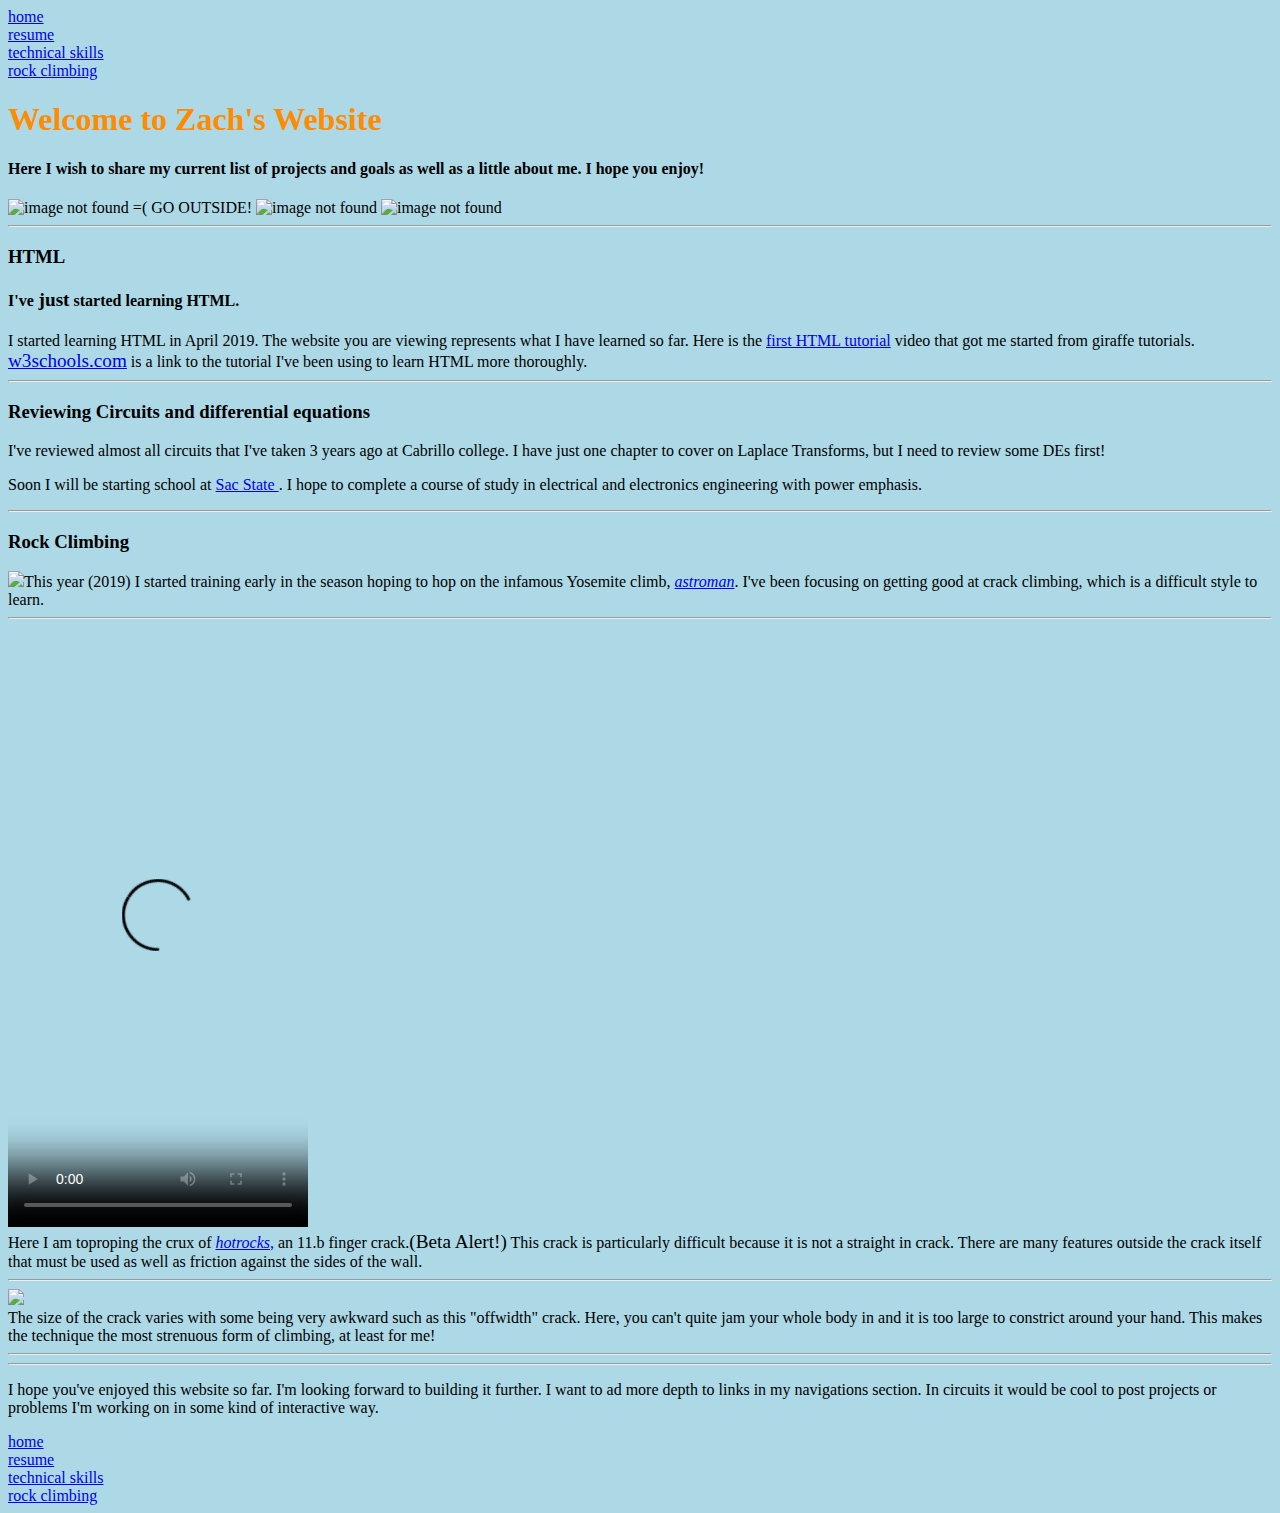
==== index.html @ fca018c9 "a bit of proof read" ====
<!DOCTYPE html>
<html>
	<head>
		<meta charset="UTF-8">
		<meta name="description" content="This is Zachary Tapia's First website">
		<title>Zachary Tapia's First Website!</title>
	</head>
	
	<body style="background-color:lightblue">
	
	<header>
		<nav><a href="index.html">home</a></nav>
		<nav><a href="resume.html">resume</a></nav>
		<nav><a href="technical_skills.html">technical skills</a></nav>
		<nav><a href="rockclimbing.html">rock climbing</a></nav>
	</header>

	<main>
	<h1 style="color:darkorange">Welcome to Zach's Website</h1>
		
		<h4>Here I wish to share my current list of projects and goals as well as a little about me. I hope you enjoy! </h4>
		<img title="Pinnacles NP" height="400"src="IMG_1505.jpeg" alt="image not found =( GO OUTSIDE!"/>
		<img title="Halfdome from the rim" height="400" src="IMG_0944.jpeg" alt="image not found"/>
		<img title="leading double cracks (halfdome)"  height ="400"src="doubleCracks.jpeg" alt="image not found"/>

<hr/>
		
		<h3>HTML</h3>
		<h4>I've<big> just</big> started learning HTML.</h4> I started learning HTML in April 2019. The website you are viewing represents what I have learned so far. Here is the <a href="https://www.youtube.com/watch?v=pQN-pnXPaVg" target="blank">first HTML tutorial</a> video that got me started from giraffe tutorials.
		<a href="https://www.w3schools.com/html/default.asp" target="blank"><big>w3schools.com</big></a> is a link to the tutorial I've been using to learn HTML more thoroughly.
		<hr/>
		</p>

		<h3>Reviewing Circuits and differential equations</h3>
		<p>I've reviewed almost all circuits that I've taken 3 years ago at Cabrillo college. I have just one chapter to cover on Laplace Transforms, but I need to review some DEs first!</p>
		<p>Soon I will be starting school at <a href="https://www.csus.edu" target="_blank"> Sac State </a>. I hope to complete a course of study in electrical and electronics engineering with power emphasis.
			
<hr/>

		<h3>Rock Climbing</h3>
			<img src="/Users/zachary/Desktop/halfdome.jpg"
			
			<h4>This year (2019) I started training early in the season hoping to hop on the infamous Yosemite climb, <a href="https://www.mountainproject.com/route/105845493/astroman" target="_blank"><i>astroman</i></a>. I've been focusing on getting good at crack climbing, which is a difficult style to learn.
<hr/>
			<video height="600" poster="IMG_1234.jpg"src="video-1553537920.mp4" controls></video>
			<br>
			Here I am toproping the crux of <a href="https://www.mountainproject.com/route/105722113/hot-rocks" target="_blank"><i>hotrocks</i>,</a> an 11.b finger crack.<big>(Beta Alert!)</big> This crack is particularly difficult because it is not a straight in crack. There are many features outside the crack itself that must be used as well as friction against the sides of the wall.
<hr/>
			
			<img src="IMG_1202.jpg">
			<div>The size of the crack varies with some being very awkward such as this "offwidth" crack. Here, you can't quite jam your whole body in and it is too large to constrict around your hand. This makes the technique the most strenuous form of climbing, at least for me!
			</div>
 			</h4>
<hr/>
	</main>

	<footer>
<hr/>
		<!--Other interesting things, pictures, links, -->
		<p>
		I hope you've enjoyed this website so far. I'm looking forward to building it further. I want to ad more depth to links in my navigations section. In circuits it would be cool to post projects or problems I'm working on in some kind of interactive way.
		<nav><a href="index.html">home<a/a></nav>
		<nav><a href="resume.html">resume</a></nav>
		<nav><a href="technical_skills.html">technical skills</a></nav>
		<nav><a href="rockclimbing.html">rock climbing</a></nav>
	</footer>
	</body>

</html>
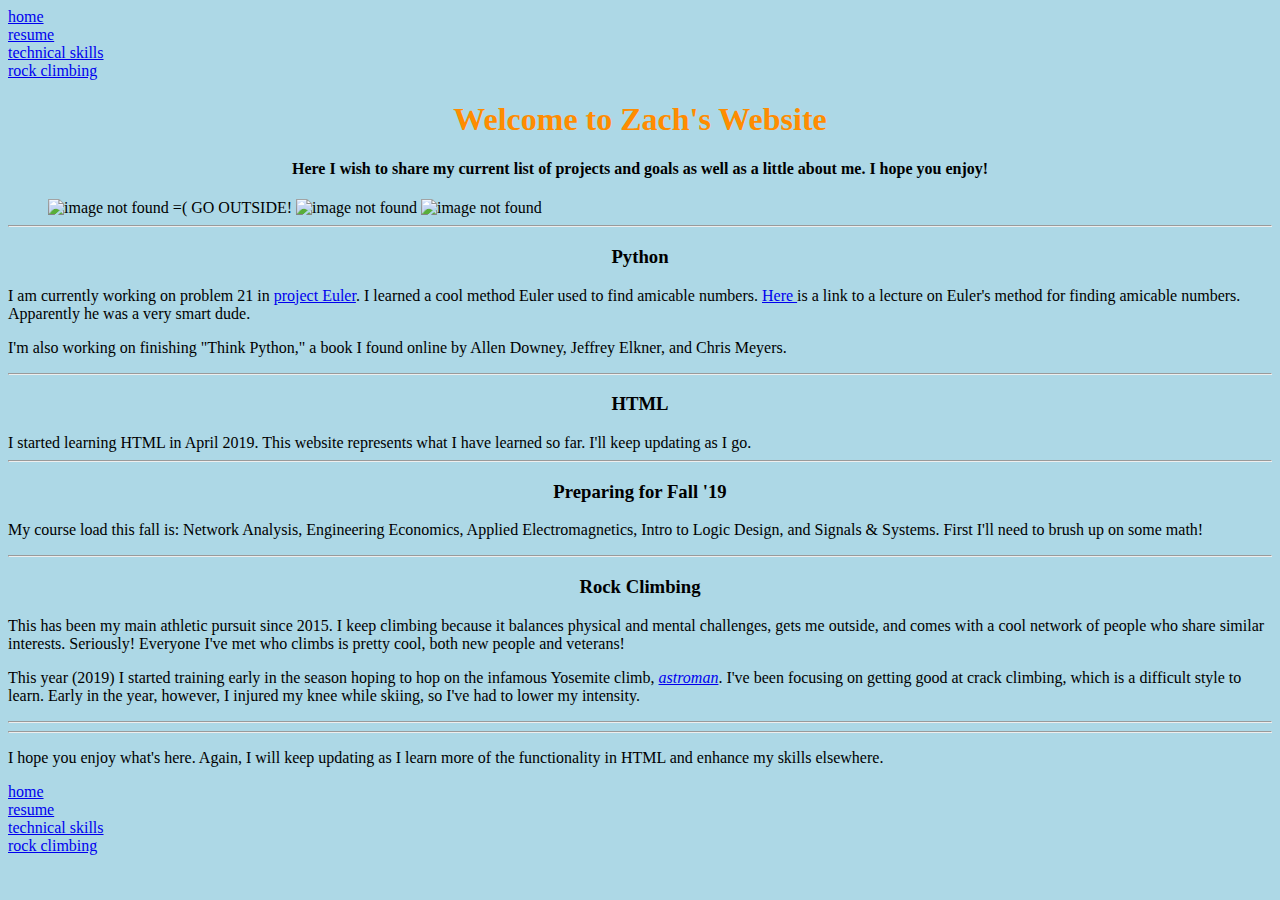
==== commit ed3f219d: "tweaking with css (technical page" ====
--- a/index.html
+++ b/index.html
@@ -4,6 +4,9 @@
 		<meta charset="UTF-8">
 		<meta name="description" content="This is Zachary Tapia's First website">
 		<title>Zachary Tapia's First Website!</title>
+		<style>
+			h1,h2,h3,h4,h5{text-align:center}
+		</style>
 	</head>
 	
 	<body style="background-color:lightblue">
@@ -19,38 +22,37 @@
 	<h1 style="color:darkorange">Welcome to Zach's Website</h1>
 		
 		<h4>Here I wish to share my current list of projects and goals as well as a little about me. I hope you enjoy! </h4>
-		<img title="Pinnacles NP" height="400"src="IMG_1505.jpeg" alt="image not found =( GO OUTSIDE!"/>
+		<!--
+		resizing the browser changes location of these pictures. want to keep them static
+		-->
+		<img style="margin-left:40px;"title="Pinnacles NP" height="400"src="IMG_1505.jpeg" alt="image not found =( GO OUTSIDE!"/>
 		<img title="Halfdome from the rim" height="400" src="IMG_0944.jpeg" alt="image not found"/>
-		<img title="leading double cracks (halfdome)"  height ="400"src="doubleCracks.jpeg" alt="image not found"/>
+		<img title="leading double cracks (halfdome)"  height ="400" width="275"src="doubleCracks.jpeg" alt="image not found"/>
 
 <hr/>
-		
+		<h3>Python</h3>
+		<p>
+		  I am currently working on problem 21 in <a href="https://projecteuler.net/problem=21" target ="_blank">project Euler</a>. I learned a cool method Euler used to find amicable numbers. <a href="https://www.youtube.com/watch?v=TEh_4LQkkHU">Here			</a> is a link to a lecture on Euler's method for finding amicable numbers. Apparently he was a very smart dude.
+		</p>
+	<p>
+	  I'm also working on finishing "Think Python," a book I found online by Allen Downey, Jeffrey Elkner, and Chris Meyers.
+	  </p>
+	  <hr/>
+
 		<h3>HTML</h3>
-		<h4>I've<big> just</big> started learning HTML.</h4> I started learning HTML in April 2019. The website you are viewing represents what I have learned so far. Here is the <a href="https://www.youtube.com/watch?v=pQN-pnXPaVg" target="blank">first HTML tutorial</a> video that got me started from giraffe tutorials.
-		<a href="https://www.w3schools.com/html/default.asp" target="blank"><big>w3schools.com</big></a> is a link to the tutorial I've been using to learn HTML more thoroughly.
+		I started learning HTML in April 2019. This website represents what I have learned so far. I'll keep updating as I go.
 		<hr/>
 		</p>
 
-		<h3>Reviewing Circuits and differential equations</h3>
-		<p>I've reviewed almost all circuits that I've taken 3 years ago at Cabrillo college. I have just one chapter to cover on Laplace Transforms, but I need to review some DEs first!</p>
-		<p>Soon I will be starting school at <a href="https://www.csus.edu" target="_blank"> Sac State </a>. I hope to complete a course of study in electrical and electronics engineering with power emphasis.
+		<h3>Preparing for Fall '19</h3>
+		<p>My course load this fall is: Network Analysis, Engineering Economics, Applied Electromagnetics, Intro to Logic Design, and Signals & Systems. First I'll need to brush up on some math!</p>
 			
 <hr/>
 
 		<h3>Rock Climbing</h3>
-			<img src="/Users/zachary/Desktop/halfdome.jpg"
+			<p>This has been my main athletic pursuit since 2015. I keep climbing because it balances physical and mental challenges, gets me outside, and comes with a cool network of people who share similar interests. Seriously! Everyone I've met who climbs is pretty cool, both new people and veterans!</p>
+			<p>This year (2019) I started training early in the season hoping to hop on the infamous Yosemite climb, <a href="https://www.mountainproject.com/route/105845493/astroman" target="_blank"><i>astroman</i></a>. I've been focusing on getting good at crack climbing, which is a difficult style to learn. Early in the year, however, I injured my knee while skiing, so I've had to lower my intensity.</p>
 			
-			<h4>This year (2019) I started training early in the season hoping to hop on the infamous Yosemite climb, <a href="https://www.mountainproject.com/route/105845493/astroman" target="_blank"><i>astroman</i></a>. I've been focusing on getting good at crack climbing, which is a difficult style to learn.
-<hr/>
-			<video height="600" poster="IMG_1234.jpg"src="video-1553537920.mp4" controls></video>
-			<br>
-			Here I am toproping the crux of <a href="https://www.mountainproject.com/route/105722113/hot-rocks" target="_blank"><i>hotrocks</i>,</a> an 11.b finger crack.<big>(Beta Alert!)</big> This crack is particularly difficult because it is not a straight in crack. There are many features outside the crack itself that must be used as well as friction against the sides of the wall.
-<hr/>
-			
-			<img src="IMG_1202.jpg">
-			<div>The size of the crack varies with some being very awkward such as this "offwidth" crack. Here, you can't quite jam your whole body in and it is too large to constrict around your hand. This makes the technique the most strenuous form of climbing, at least for me!
-			</div>
- 			</h4>
 <hr/>
 	</main>
 
@@ -58,7 +60,7 @@
 <hr/>
 		<!--Other interesting things, pictures, links, -->
 		<p>
-		I hope you've enjoyed this website so far. I'm looking forward to building it further. I want to ad more depth to links in my navigations section. In circuits it would be cool to post projects or problems I'm working on in some kind of interactive way.
+		I hope you enjoy what's here. Again, I will keep updating as I learn more of the functionality in HTML and enhance my skills elsewhere.
 		<nav><a href="index.html">home<a/a></nav>
 		<nav><a href="resume.html">resume</a></nav>
 		<nav><a href="technical_skills.html">technical skills</a></nav>
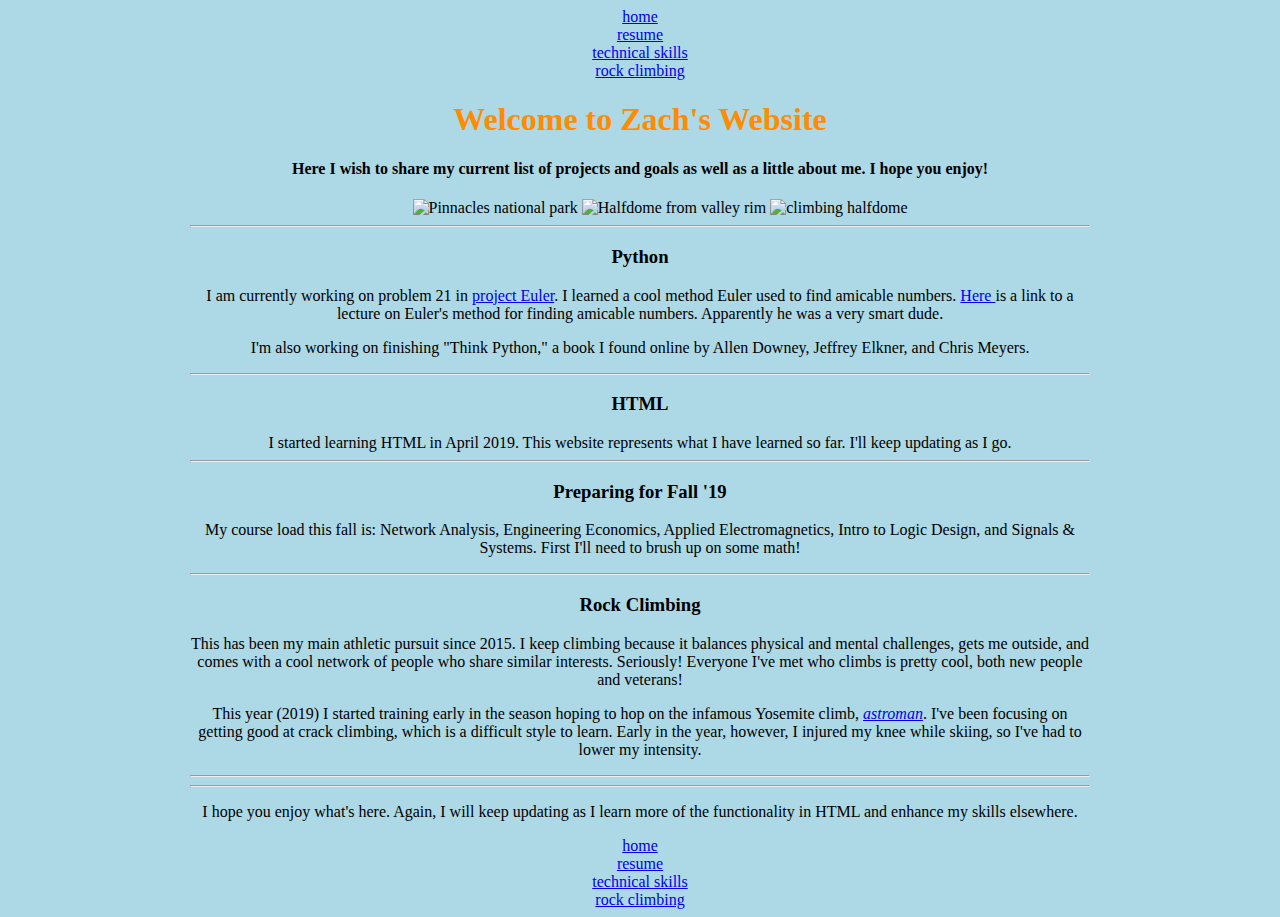
==== commit 4a9fd92b: "further css enhance: div center and content update" ====
--- a/index.html
+++ b/index.html
@@ -6,18 +6,21 @@
 		<title>Zachary Tapia's First Website!</title>
 		<style>
 			h1,h2,h3,h4,h5{text-align:center}
+			div{width:900px;
+				margin: auto;
+				text-align:center;
+			}
 		</style>
 	</head>
-	
 	<body style="background-color:lightblue">
-	
+	<div>
 	<header>
 		<nav><a href="index.html">home</a></nav>
 		<nav><a href="resume.html">resume</a></nav>
 		<nav><a href="technical_skills.html">technical skills</a></nav>
 		<nav><a href="rockclimbing.html">rock climbing</a></nav>
 	</header>
-
+	
 	<main>
 	<h1 style="color:darkorange">Welcome to Zach's Website</h1>
 		
@@ -25,10 +28,11 @@
 		<!--
 		resizing the browser changes location of these pictures. want to keep them static
 		-->
-		<img style="margin-left:40px;"title="Pinnacles NP" height="400"src="IMG_1505.jpeg" alt="image not found =( GO OUTSIDE!"/>
-		<img title="Halfdome from the rim" height="400" src="IMG_0944.jpeg" alt="image not found"/>
-		<img title="leading double cracks (halfdome)"  height ="400" width="275"src="doubleCracks.jpeg" alt="image not found"/>
-
+		
+		<img style="margin-left:40px;"title="Pinnacles NP" height="400"src="IMG_1505.jpeg" alt="Pinnacles national park"/>
+		<img title="Halfdome from the rim" height="400" src="IMG_0944.jpeg" alt="Halfdome from valley rim"/>
+		<img title="leading double cracks (halfdome)"  height ="400" width="250"src="doubleCracks.jpeg" alt="climbing halfdome"/>
+		
 <hr/>
 		<h3>Python</h3>
 		<p>
@@ -55,7 +59,6 @@
 			
 <hr/>
 	</main>
-
 	<footer>
 <hr/>
 		<!--Other interesting things, pictures, links, -->
@@ -66,6 +69,8 @@
 		<nav><a href="technical_skills.html">technical skills</a></nav>
 		<nav><a href="rockclimbing.html">rock climbing</a></nav>
 	</footer>
+	</div>
 	</body>
 
+
 </html>
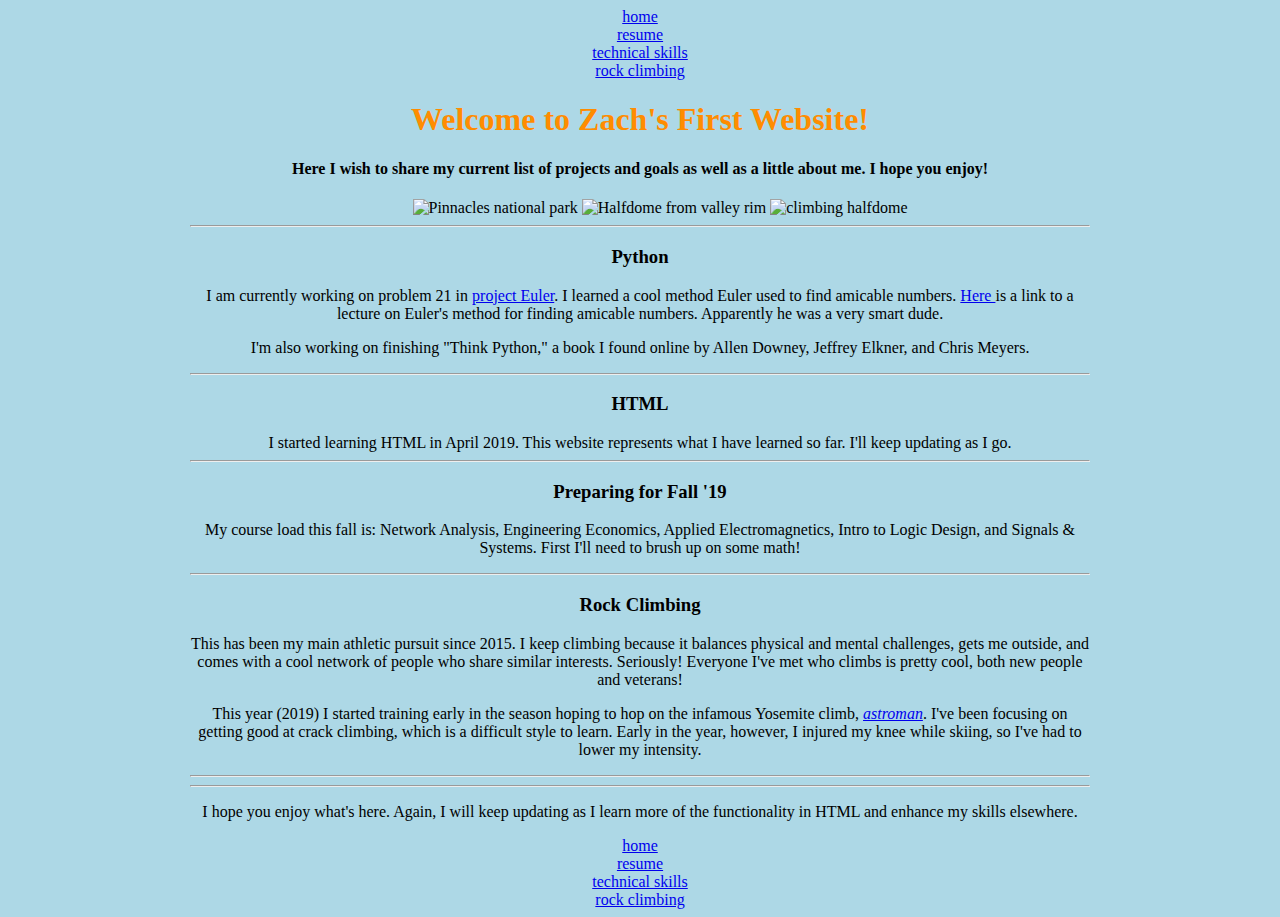
==== commit 680e275c: "slight change made to title for testing git commands" ====
--- a/index.html
+++ b/index.html
@@ -22,7 +22,7 @@
 	</header>
 	
 	<main>
-	<h1 style="color:darkorange">Welcome to Zach's Website</h1>
+	<h1 style="color:darkorange">Welcome to Zach's First Website!</h1>
 		
 		<h4>Here I wish to share my current list of projects and goals as well as a little about me. I hope you enjoy! </h4>
 		<!--
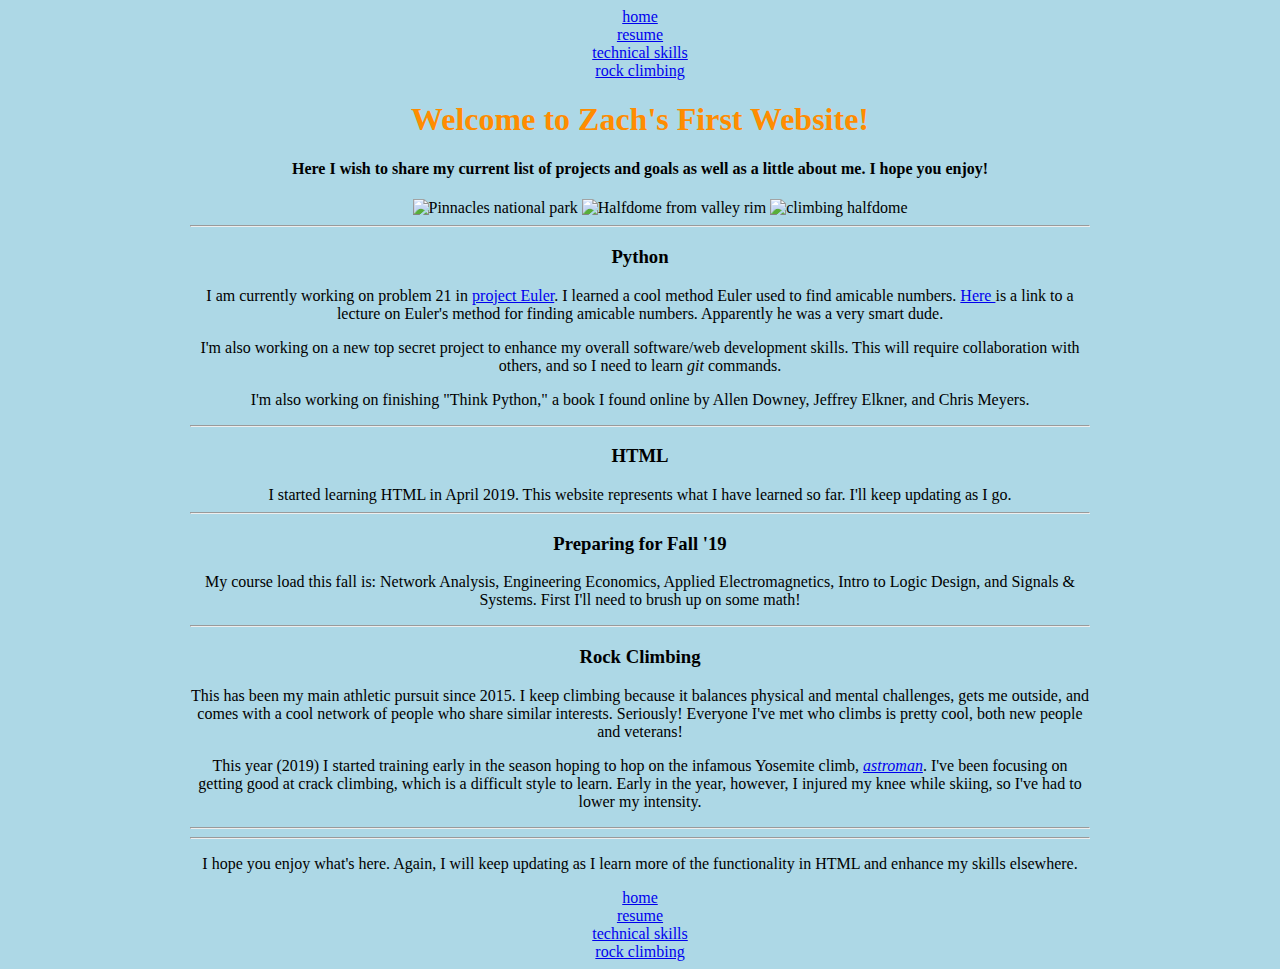
==== commit e4870b7a: "updated projects info" ====
--- a/index.html
+++ b/index.html
@@ -38,6 +38,9 @@
 		<p>
 		  I am currently working on problem 21 in <a href="https://projecteuler.net/problem=21" target ="_blank">project Euler</a>. I learned a cool method Euler used to find amicable numbers. <a href="https://www.youtube.com/watch?v=TEh_4LQkkHU">Here			</a> is a link to a lecture on Euler's method for finding amicable numbers. Apparently he was a very smart dude.
 		</p>
+		<p>I'm also working on a new top secret project to enhance my overall software/web development skills. This will require collaboration
+			with others, and so I need to learn <em>git</em> commands.
+		</p>
 	<p>
 	  I'm also working on finishing "Think Python," a book I found online by Allen Downey, Jeffrey Elkner, and Chris Meyers.
 	  </p>
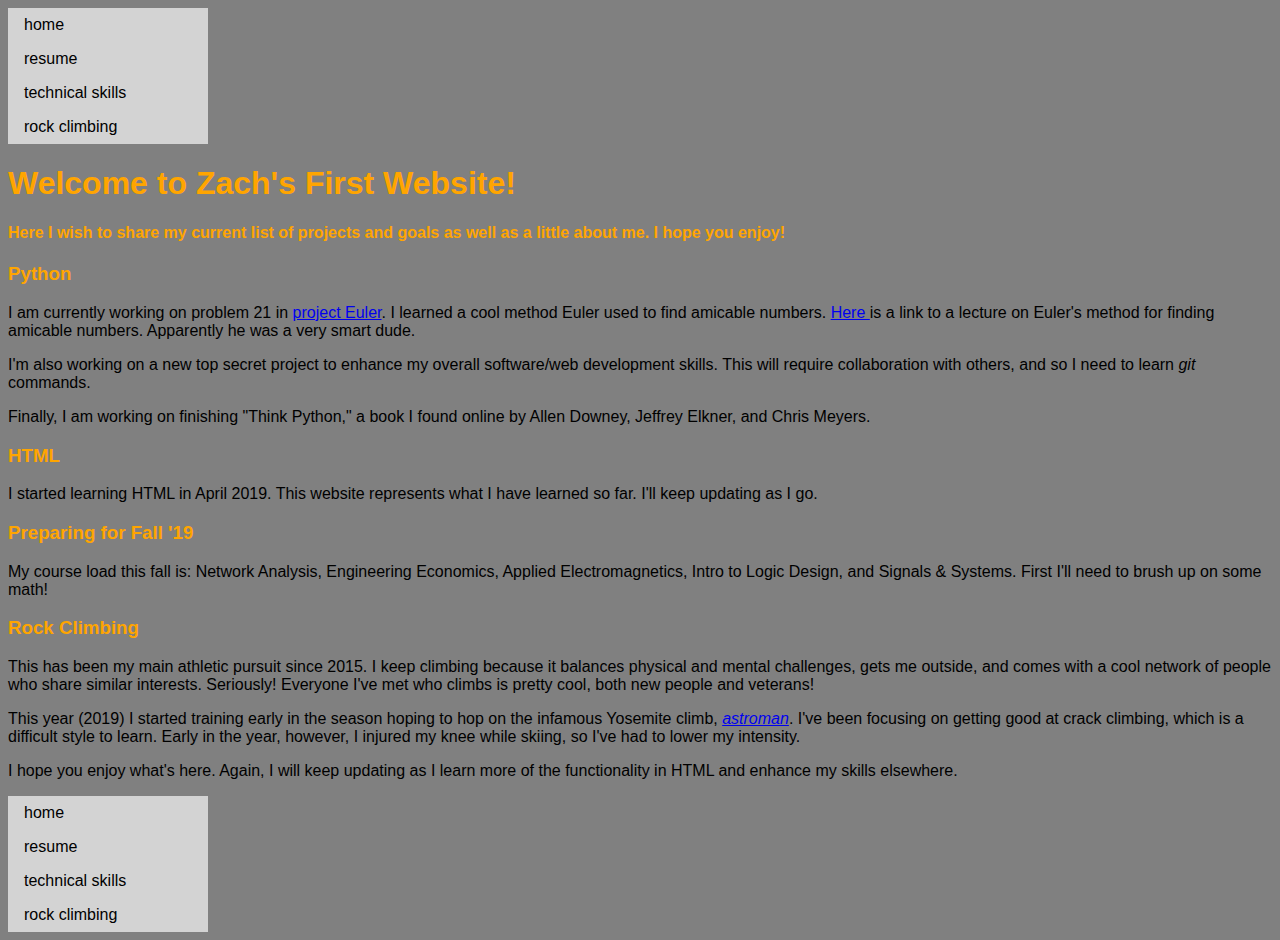
==== commit c2e1abda: "see prev commit" ====
--- a/index.html
+++ b/index.html
@@ -1,78 +1,61 @@
+
 <!DOCTYPE html>
 <html>
 	<head>
 		<meta charset="UTF-8">
 		<meta name="description" content="This is Zachary Tapia's First website">
 		<title>Zachary Tapia's First Website!</title>
-		<style>
-			h1,h2,h3,h4,h5{text-align:center}
-			div{width:900px;
-				margin: auto;
-				text-align:center;
-			}
-		</style>
+		<link rel="stylesheet" type="text/css" href="stylesheet.css">
 	</head>
-	<body style="background-color:lightblue">
-	<div>
+	<body>
 	<header>
-		<nav><a href="index.html">home</a></nav>
-		<nav><a href="resume.html">resume</a></nav>
-		<nav><a href="technical_skills.html">technical skills</a></nav>
-		<nav><a href="rockclimbing.html">rock climbing</a></nav>
+		<ul>
+		<li><a href="index.html">home</a></li>
+		<li><a href="resume.html">resume</a></li>
+		<li><a href="technical_skills.html">technical skills</a></li>
+		<li><a href="rockclimbing.html">rock climbing</a></li>
+		</ul>
 	</header>
 	
 	<main>
-	<h1 style="color:darkorange">Welcome to Zach's First Website!</h1>
+	<h1>Welcome to Zach's First Website!</h1>
+	<h4>Here I wish to share my current list of projects and goals as well as a little about me. I hope you enjoy! </h4>
+	
+	<h3>Python</h3>
+	<p>
+	I am currently working on problem 21 in <a href="https://projecteuler.net/problem=21" target ="_blank">project Euler</a>. I learned a cool method Euler used to find amicable numbers. <a href="https://www.youtube.com/watch?v=TEh_4LQkkHU">Here			</a> is a link to a lecture on Euler's method for finding amicable numbers. Apparently he was a very smart dude.
+	</p>
+	<p>I'm also working on a new top secret project to enhance my overall software/web development skills. This will require collaboration
+	with others, and so I need to learn <em>git</em> commands.
+	</p>
+	<p>
+	Finally, I am working on finishing "Think Python," a book I found online by Allen Downey, Jeffrey Elkner, and Chris Meyers.
+	</p>
+	
+	<h3>HTML</h3>
+	<p>
+	I started learning HTML in April 2019. This website represents what I have learned so far. I'll keep updating as I go.
+	</p>
+
+	<h3>Preparing for Fall '19</h3>
+	<p>My course load this fall is: Network Analysis, Engineering Economics, Applied Electromagnetics, Intro to Logic Design, and Signals & Systems. First I'll need to brush up on some math!</p>
 		
-		<h4>Here I wish to share my current list of projects and goals as well as a little about me. I hope you enjoy! </h4>
-		<!--
-		resizing the browser changes location of these pictures. want to keep them static
-		-->
+	<h3>Rock Climbing</h3>
+	<p>This has been my main athletic pursuit since 2015. I keep climbing because it balances physical and mental challenges, gets me outside, and comes with a cool network of people who share similar interests. Seriously! Everyone I've met who climbs is pretty cool, both new people and veterans!</p>
+	<p>This year (2019) I started training early in the season hoping to hop on the infamous Yosemite climb, <a href="https://www.mountainproject.com/route/105845493/astroman" target="_blank"><i>astroman</i></a>. I've been focusing on getting good at crack climbing, which is a difficult style to learn. Early in the year, however, I injured my knee while skiing, so I've had to lower my intensity.</p>
 		
-		<img style="margin-left:40px;"title="Pinnacles NP" height="400"src="IMG_1505.jpeg" alt="Pinnacles national park"/>
-		<img title="Halfdome from the rim" height="400" src="IMG_0944.jpeg" alt="Halfdome from valley rim"/>
-		<img title="leading double cracks (halfdome)"  height ="400" width="250"src="doubleCracks.jpeg" alt="climbing halfdome"/>
-		
-<hr/>
-		<h3>Python</h3>
-		<p>
-		  I am currently working on problem 21 in <a href="https://projecteuler.net/problem=21" target ="_blank">project Euler</a>. I learned a cool method Euler used to find amicable numbers. <a href="https://www.youtube.com/watch?v=TEh_4LQkkHU">Here			</a> is a link to a lecture on Euler's method for finding amicable numbers. Apparently he was a very smart dude.
-		</p>
-		<p>I'm also working on a new top secret project to enhance my overall software/web development skills. This will require collaboration
-			with others, and so I need to learn <em>git</em> commands.
-		</p>
+	</main>
+	<footer
 	<p>
-	  I'm also working on finishing "Think Python," a book I found online by Allen Downey, Jeffrey Elkner, and Chris Meyers.
-	  </p>
-	  <hr/>
-
-		<h3>HTML</h3>
-		I started learning HTML in April 2019. This website represents what I have learned so far. I'll keep updating as I go.
-		<hr/>
-		</p>
-
-		<h3>Preparing for Fall '19</h3>
-		<p>My course load this fall is: Network Analysis, Engineering Economics, Applied Electromagnetics, Intro to Logic Design, and Signals & Systems. First I'll need to brush up on some math!</p>
-			
-<hr/>
-
-		<h3>Rock Climbing</h3>
-			<p>This has been my main athletic pursuit since 2015. I keep climbing because it balances physical and mental challenges, gets me outside, and comes with a cool network of people who share similar interests. Seriously! Everyone I've met who climbs is pretty cool, both new people and veterans!</p>
-			<p>This year (2019) I started training early in the season hoping to hop on the infamous Yosemite climb, <a href="https://www.mountainproject.com/route/105845493/astroman" target="_blank"><i>astroman</i></a>. I've been focusing on getting good at crack climbing, which is a difficult style to learn. Early in the year, however, I injured my knee while skiing, so I've had to lower my intensity.</p>
-			
-<hr/>
-	</main>
-	<footer>
-<hr/>
-		<!--Other interesting things, pictures, links, -->
-		<p>
-		I hope you enjoy what's here. Again, I will keep updating as I learn more of the functionality in HTML and enhance my skills elsewhere.
-		<nav><a href="index.html">home<a/a></nav>
-		<nav><a href="resume.html">resume</a></nav>
-		<nav><a href="technical_skills.html">technical skills</a></nav>
-		<nav><a href="rockclimbing.html">rock climbing</a></nav>
+	I hope you enjoy what's here. Again, I will keep updating as I learn more of the functionality in HTML and enhance my skills elsewhere.
+	</p>
+	<ul>
+		<li><a href="index.html">home</a></li>
+		<li><a href="resume.html">resume</a></li>
+		<li><a href="technical_skills.html">technical skills</a></li>
+		<li><a href="rockclimbing.html">rock climbing</a></li>
+	</ul>
 	</footer>
-	</div>
 	</body>
 
 
--- a/stylesheet.css
+++ b/stylesheet.css
@@ -0,0 +1,41 @@
+body {
+    background-color: grey;
+    font-family: sans-serif;
+}
+
+div {max-width:900px;
+    margin: auto;
+    text-align:center;
+    border: 2px solid rgba(9, 255, 0, 0.959);
+    border-radius: 5px;
+    font-family: sans-serif
+}
+
+h1,h2,h3,h4,h5{
+    color: orange
+}
+
+ul {
+    list-style-type: none;
+    margin: 0;
+    padding: 0;
+    width: 200px;
+    background-color: lightgrey;
+}
+
+li a {
+    display: block;
+    color: #000;
+    padding: 8px 16px;
+    text-decoration: none;
+}
+
+li a:hover {
+    background-color: #555;
+    color: white;
+}
+
+p {
+    max-width: 900px
+    margin: auto
+}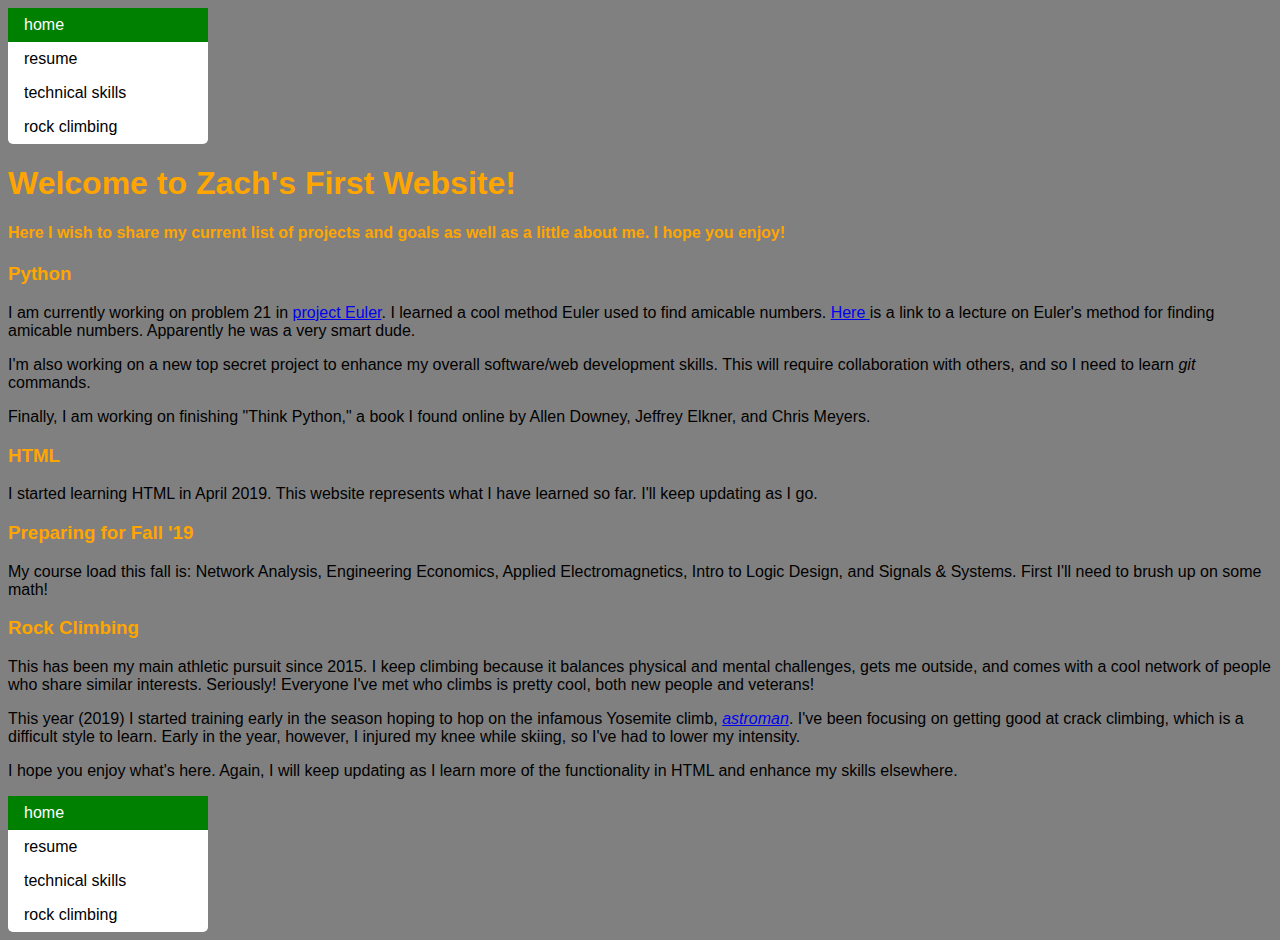
==== commit ebe8cf6f: "implemented float and clear for rockclimbingl.html. also added active class and updated border radiu" ====
--- a/index.html
+++ b/index.html
@@ -2,15 +2,17 @@
 <!DOCTYPE html>
 <html>
 	<head>
+		<link rel="stylesheet" type="text/css" href="stylesheet.css">
 		<meta charset="UTF-8">
 		<meta name="description" content="This is Zachary Tapia's First website">
 		<title>Zachary Tapia's First Website!</title>
-		<link rel="stylesheet" type="text/css" href="stylesheet.css">
 	</head>
+	
+
 	<body>
 	<header>
 		<ul>
-		<li><a href="index.html">home</a></li>
+		<li><a class="active" href="index.html">home</a></li>
 		<li><a href="resume.html">resume</a></li>
 		<li><a href="technical_skills.html">technical skills</a></li>
 		<li><a href="rockclimbing.html">rock climbing</a></li>
@@ -45,12 +47,12 @@
 	<p>This year (2019) I started training early in the season hoping to hop on the infamous Yosemite climb, <a href="https://www.mountainproject.com/route/105845493/astroman" target="_blank"><i>astroman</i></a>. I've been focusing on getting good at crack climbing, which is a difficult style to learn. Early in the year, however, I injured my knee while skiing, so I've had to lower my intensity.</p>
 		
 	</main>
-	<footer
 	<p>
-	I hope you enjoy what's here. Again, I will keep updating as I learn more of the functionality in HTML and enhance my skills elsewhere.
+		I hope you enjoy what's here. Again, I will keep updating as I learn more of the functionality in HTML and enhance my skills elsewhere.
 	</p>
+	<footer>
 	<ul>
-		<li><a href="index.html">home</a></li>
+		<li><a class="active" href="index.html">home</a></li>
 		<li><a href="resume.html">resume</a></li>
 		<li><a href="technical_skills.html">technical skills</a></li>
 		<li><a href="rockclimbing.html">rock climbing</a></li>
--- a/stylesheet.css
+++ b/stylesheet.css
@@ -20,7 +20,8 @@
     margin: 0;
     padding: 0;
     width: 200px;
-    background-color: lightgrey;
+    background-color: white;
+    border-radius:5px;
 }
 
 li a {
@@ -35,7 +36,19 @@
     color: white;
 }
 
+li a.active {
+    background-color:green;
+    color: white;
+}
+  
+li a:hover:not(.active) {
+    background-color: #555;
+    color: white;
+}
+
+img{
+    padding:10px;
+}
 p {
-    max-width: 900px
-    margin: auto
+   
 }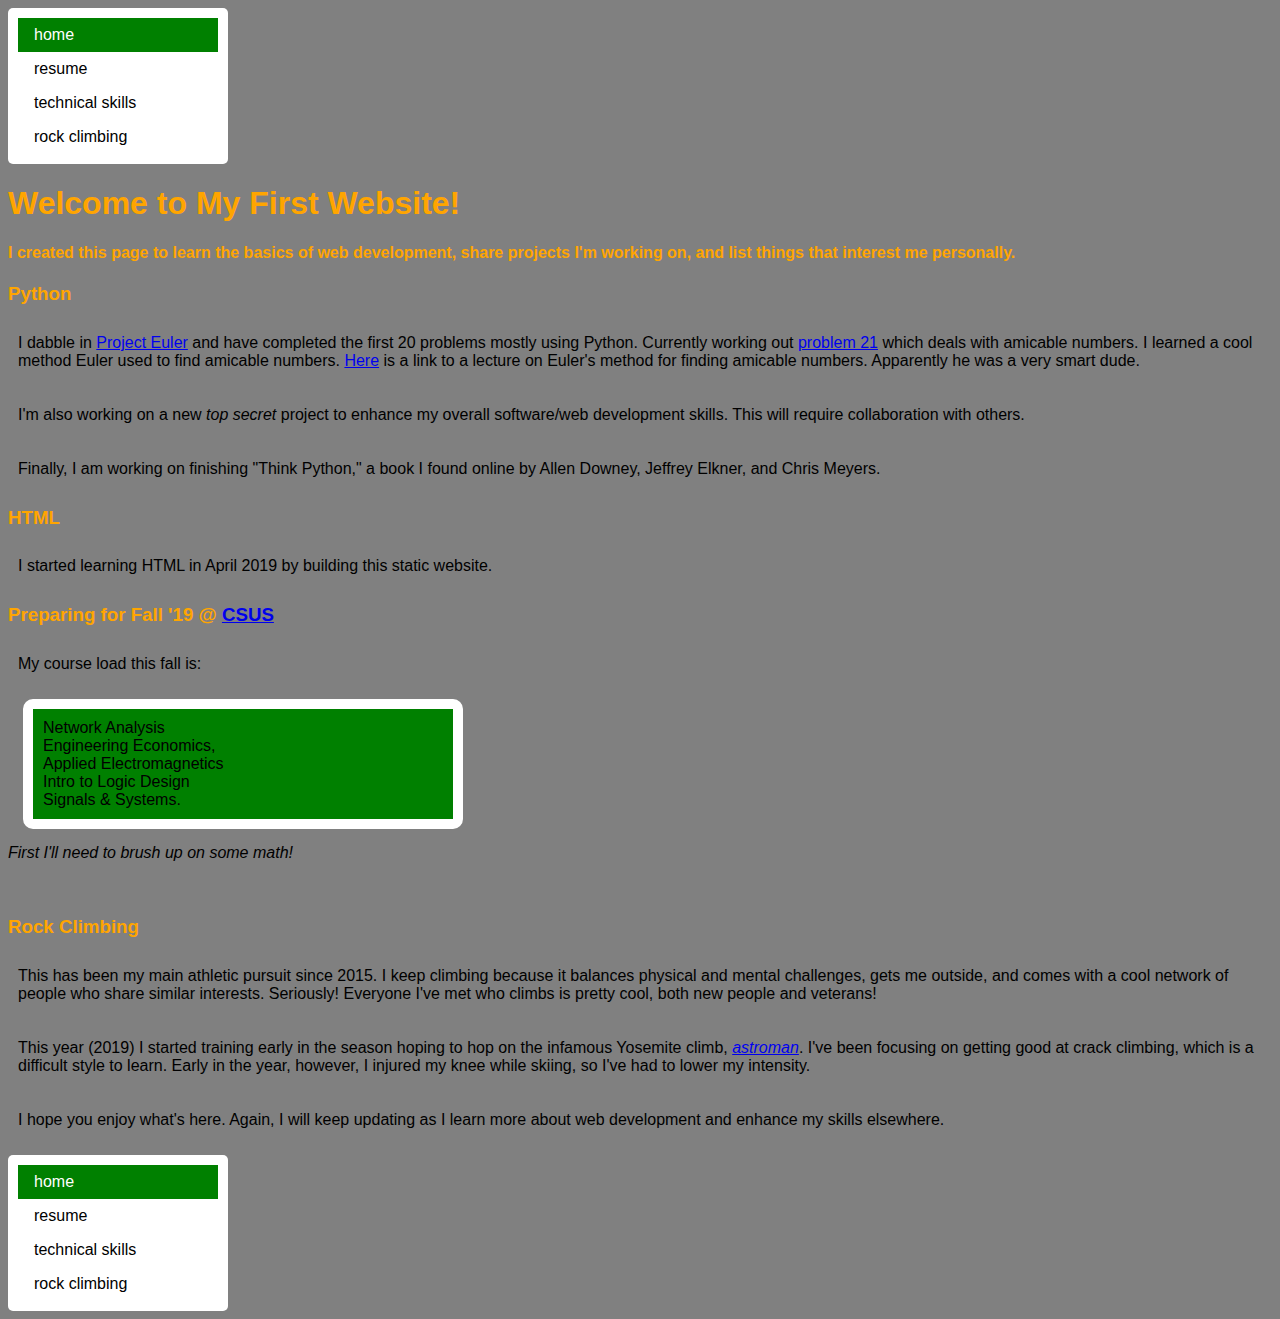
==== commit ea488ed8: "index.html: added <ul> to courseload for Fall 19'. Also proofread some of index.html and fixed" ====
--- a/index.html
+++ b/index.html
@@ -20,36 +20,56 @@
 	</header>
 	
 	<main>
-	<h1>Welcome to Zach's First Website!</h1>
-	<h4>Here I wish to share my current list of projects and goals as well as a little about me. I hope you enjoy! </h4>
+	<h1>Welcome to My First Website!</h1>
+	<h4>I created this page to learn the basics of web development, share projects
+		I'm working on, and list things that interest me personally. </h4>
 	
 	<h3>Python</h3>
-	<p>
-	I am currently working on problem 21 in <a href="https://projecteuler.net/problem=21" target ="_blank">project Euler</a>. I learned a cool method Euler used to find amicable numbers. <a href="https://www.youtube.com/watch?v=TEh_4LQkkHU">Here			</a> is a link to a lecture on Euler's method for finding amicable numbers. Apparently he was a very smart dude.
-	</p>
-	<p>I'm also working on a new top secret project to enhance my overall software/web development skills. This will require collaboration
-	with others, and so I need to learn <em>git</em> commands.
-	</p>
-	<p>
-	Finally, I am working on finishing "Think Python," a book I found online by Allen Downey, Jeffrey Elkner, and Chris Meyers.
-	</p>
+	<p>I dabble in <a href="https://projecteuler.net" target="_blank">Project Euler</a> and
+		have completed the first 20 problems mostly using Python.
+		Currently working out
+		<a href="https://projecteuler.net/problem=21" target ="_blank"> problem 21</a>
+		which deals with amicable numbers.
+		I learned a cool method Euler used to find amicable numbers.
+		<a href="https://www.youtube.com/watch?v=TEh_4LQkkHU">Here</a> 
+		is a link to a lecture on Euler's method for finding amicable numbers. 
+		Apparently he was a very smart dude.</p>
+	<p>I'm also working on a new <em>top secret</em> project to enhance my overall software/web 
+		development skills. This will require collaboration with others. </p>
+	<p>Finally, I am working on finishing "Think Python," a book I found online by Allen 
+		Downey, Jeffrey Elkner, and Chris Meyers.</p>
 	
 	<h3>HTML</h3>
-	<p>
-	I started learning HTML in April 2019. This website represents what I have learned so far. I'll keep updating as I go.
-	</p>
+	<p>I started learning HTML in April 2019 by building this static website.</p>
 
-	<h3>Preparing for Fall '19</h3>
-	<p>My course load this fall is: Network Analysis, Engineering Economics, Applied Electromagnetics, Intro to Logic Design, and Signals & Systems. First I'll need to brush up on some math!</p>
+	<h3>Preparing for Fall '19 @ <a href="https://www.csus.edu" target="_blank">CSUS</a></h3>
+	<p>My course load this fall is: 
+		<ul style="margin:15px;width:400px;background-color:green;border:solid;border-radius:10px;border-color:white;border-width:10px">
+			<li>Network Analysis</li>
+			<li>Engineering Economics, </li>
+			<li>Applied Electromagnetics</li>
+			<li>Intro to Logic Design </li>
+			<li>Signals & Systems.</li>
+			</ul>
+	<em>First I'll need to brush up on some math!</em></p>
 		
 	<h3>Rock Climbing</h3>
-	<p>This has been my main athletic pursuit since 2015. I keep climbing because it balances physical and mental challenges, gets me outside, and comes with a cool network of people who share similar interests. Seriously! Everyone I've met who climbs is pretty cool, both new people and veterans!</p>
-	<p>This year (2019) I started training early in the season hoping to hop on the infamous Yosemite climb, <a href="https://www.mountainproject.com/route/105845493/astroman" target="_blank"><i>astroman</i></a>. I've been focusing on getting good at crack climbing, which is a difficult style to learn. Early in the year, however, I injured my knee while skiing, so I've had to lower my intensity.</p>
+	<p>This has been my main athletic pursuit since 2015. I keep climbing because it 
+		balances physical and mental challenges, gets me outside, and comes with a cool 
+		network of people who share similar interests. Seriously! Everyone I've met who 
+		climbs is pretty cool, both new people and veterans!</p>
+	<p>This year (2019) I started training early in the season hoping to hop on the infamous 
+		Yosemite climb, 
+		<a href="https://www.mountainproject.com/route/105845493/astroman" target="_blank">
+			<i>astroman</i></a>. 
+		I've been focusing on getting good at crack climbing, which is a difficult style to learn. 
+		Early in the year, however, I injured my knee while skiing, so I've had to lower my 
+		intensity.</p>
 		
 	</main>
 	<p>
-		I hope you enjoy what's here. Again, I will keep updating as I learn more of the functionality in HTML and enhance my skills elsewhere.
-	</p>
+		I hope you enjoy what's here. Again, I will keep updating as I learn more about web
+		development and enhance my skills elsewhere.</p>
 	<footer>
 	<ul>
 		<li><a class="active" href="index.html">home</a></li>
--- a/stylesheet.css
+++ b/stylesheet.css
@@ -18,7 +18,7 @@
 ul {
     list-style-type: none;
     margin: 0;
-    padding: 0;
+    padding: 10px;
     width: 200px;
     background-color: white;
     border-radius:5px;
@@ -50,5 +50,6 @@
     padding:10px;
 }
 p {
+    padding:10px;
    
 }